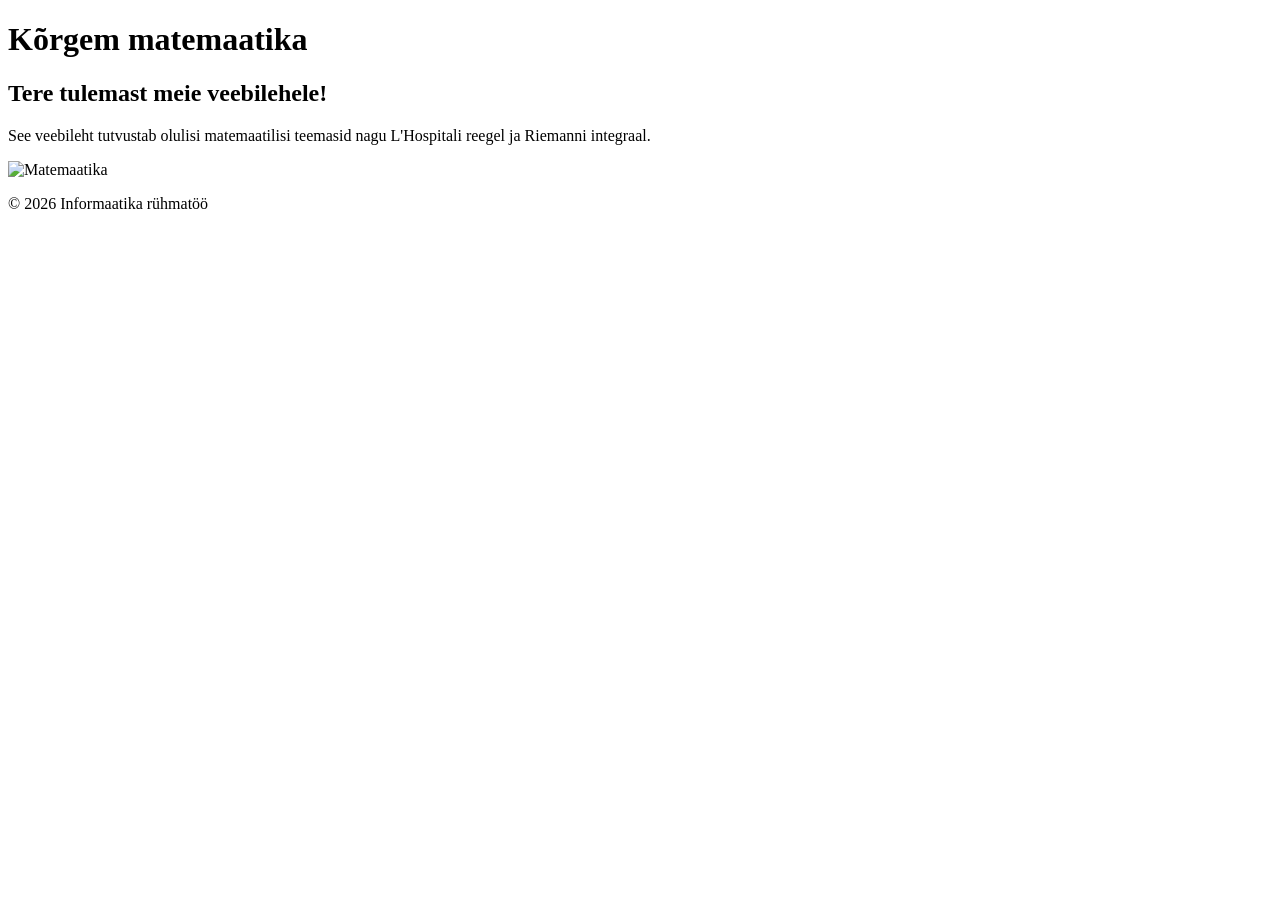
==== index.html @ d96ca2f6 "Add files via upload" ====
<!DOCTYPE html>
<html lang="et">
<head>
    <meta charset="UTF-8">
    <title>Kõrgem matemaatika</title>
    <link rel="stylesheet" href="style.css">
</head>
<body>

    <header>
        <h1>Kõrgem matemaatika</h1>
    </header>

    <main>
        <h2>Tere tulemast meie veebilehele!</h2>
        <p>See veebileht tutvustab olulisi matemaatilisi teemasid nagu L'Hospitali reegel ja Riemanni integraal.</p>
        
        <!-- Lisasime siia laheda pildi: -->
        <img src="https://images.unsplash.com/photo-1509228468518-180dd4864904?q=80&w=1000&auto=format&fit=crop" alt="Matemaatika" class="hero-image">
    </main>

    <footer>
        <p>&copy; 2026 Informaatika rühmatöö</p>
    </footer>

</body>
</html>
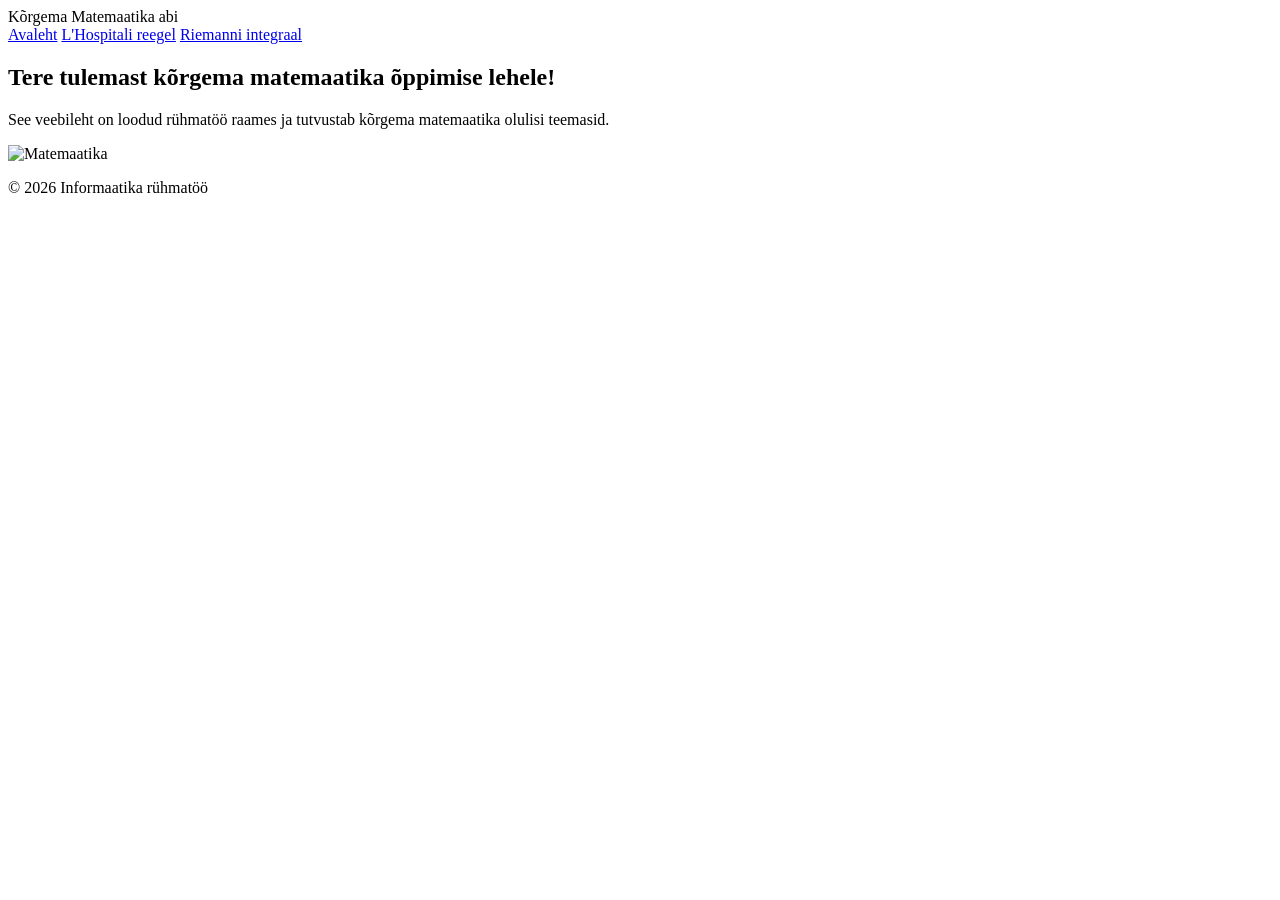
==== commit bf7e2929: "Add files via upload" ====
--- a/index.html
+++ b/index.html
@@ -2,21 +2,30 @@
 <html lang="et">
 <head>
     <meta charset="UTF-8">
+    <meta name="viewport" content="width=device-width, initial-scale=1.0">
     <title>Kõrgem matemaatika</title>
-    <link rel="stylesheet" href="style.css">
+    <link rel="stylesheet" href="css/style.css">
 </head>
 <body>
 
-    <header>
-        <h1>Kõrgem matemaatika</h1>
+    <header class="site-header">
+        <div class="logo">Kõrgema Matemaatika abi </div>
+        <nav class="nav-links">
+            <a href="index.html">Avaleht</a>
+            <a href="lhospital.html">L'Hospitali reegel</a>
+            <a href="integraal.html">Riemanni integraal</a>
+        </nav>
     </header>
 
     <main>
-        <h2>Tere tulemast meie veebilehele!</h2>
-        <p>See veebileht tutvustab olulisi matemaatilisi teemasid nagu L'Hospitali reegel ja Riemanni integraal.</p>
+        <div class="hero-banner">
+            <h2>Tere tulemast kõrgema matemaatika õppimise lehele!</h2>
+            <p>See veebileht on loodud rühmatöö raames ja tutvustab kõrgema matemaatika olulisi teemasid.</p>
+        </div>
         
-        <!-- Lisasime siia laheda pildi: -->
-        <img src="https://images.unsplash.com/photo-1509228468518-180dd4864904?q=80&w=1000&auto=format&fit=crop" alt="Matemaatika" class="hero-image">
+        <div class="content-box">
+            <img src="https://images.unsplash.com/photo-1509228468518-180dd4864904?q=80&w=1000&auto=format&fit=crop" alt="Matemaatika" class="hero-image">
+        </div>
     </main>
 
     <footer>
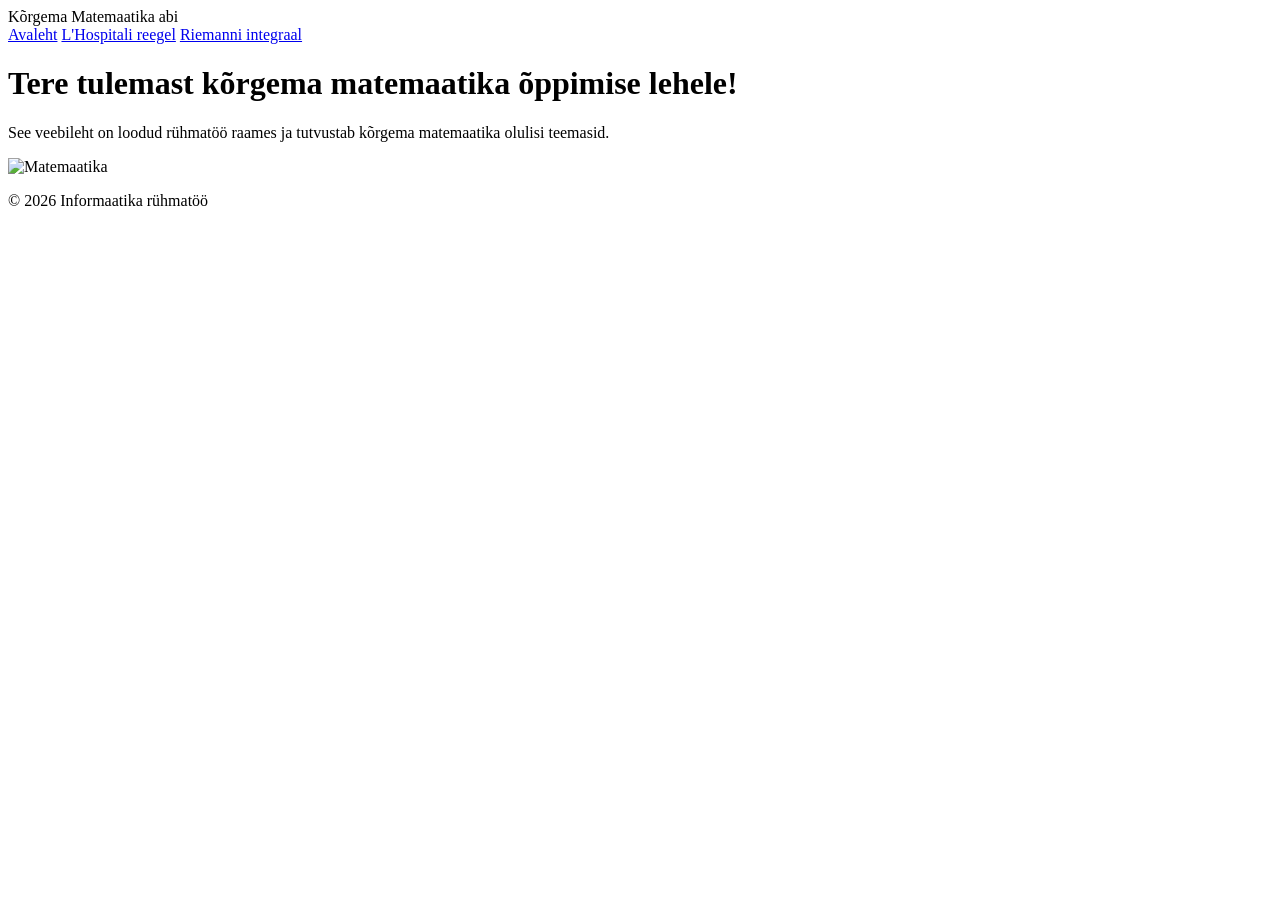
==== commit 6b01292b: "paranda validaatori hoiatused" ====
--- a/index.html
+++ b/index.html
@@ -19,7 +19,7 @@
 
     <main>
         <div class="hero-banner">
-            <h2>Tere tulemast kõrgema matemaatika õppimise lehele!</h2>
+            <h1>Tere tulemast kõrgema matemaatika õppimise lehele!</h1>
             <p>See veebileht on loodud rühmatöö raames ja tutvustab kõrgema matemaatika olulisi teemasid.</p>
         </div>
         
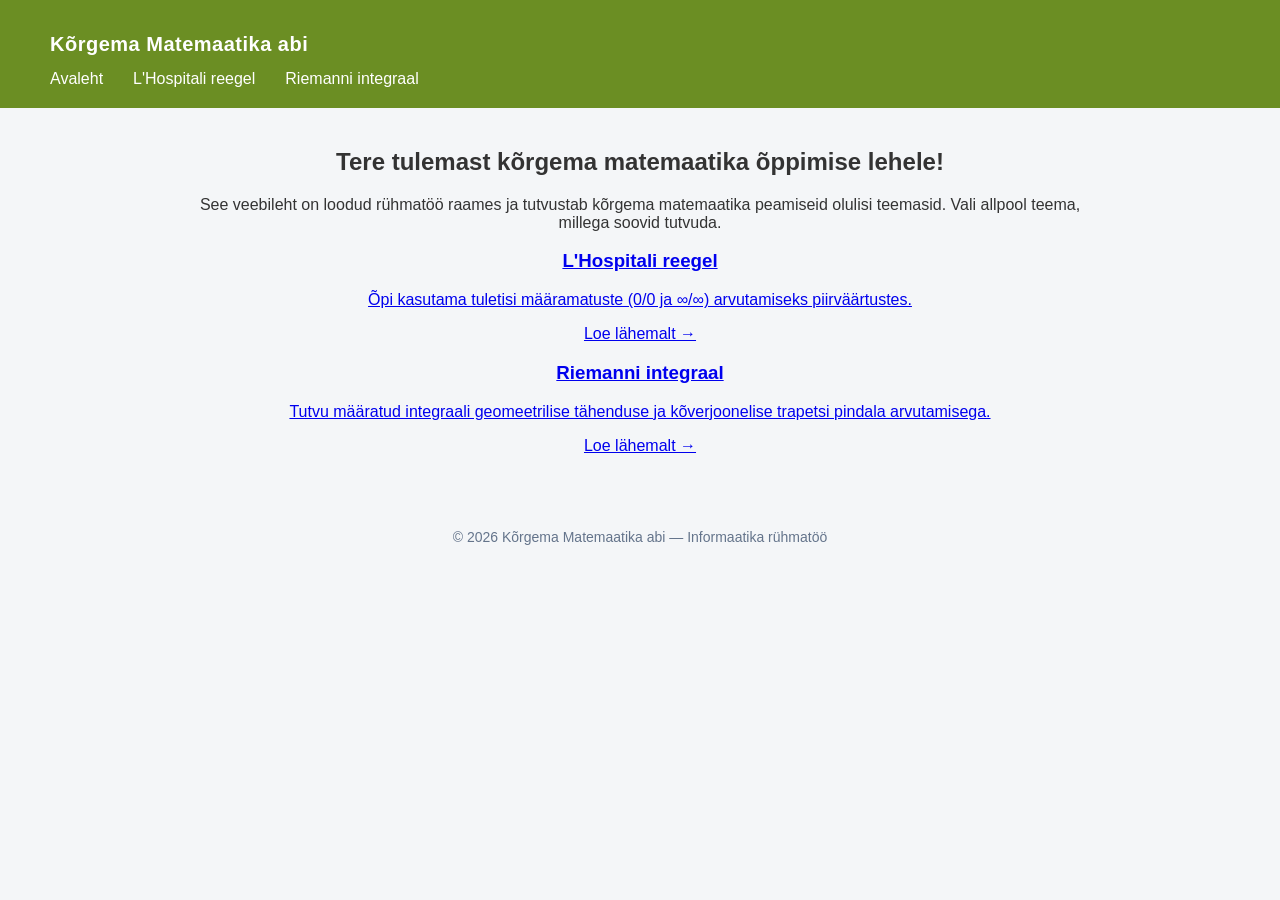
==== commit 8a7f424c: "Update index.html" ====
--- a/index.html
+++ b/index.html
@@ -3,34 +3,50 @@
 <head>
     <meta charset="UTF-8">
     <meta name="viewport" content="width=device-width, initial-scale=1.0">
-    <title>Kõrgem matemaatika</title>
-    <link rel="stylesheet" href="css/style.css">
+    <title>Kõrgema Matemaatika abi</title>
+    <link rel="stylesheet" href="css/main.css">
 </head>
 <body>
 
     <header class="site-header">
-        <div class="logo">Kõrgema Matemaatika abi </div>
-        <nav class="nav-links">
-            <a href="index.html">Avaleht</a>
-            <a href="lhospital.html">L'Hospitali reegel</a>
-            <a href="integraal.html">Riemanni integraal</a>
-        </nav>
+        <div class="header-container">
+            <h1 class="logo">Kõrgema Matemaatika abi</h1>
+            <nav class="nav-links">
+                <a href="index.html" class="active">Avaleht</a>
+                <a href="lhospital.html">L'Hospitali reegel</a>
+                <a href="riemann.html">Riemanni integraal</a>
+            </nav>
+        </div>
     </header>
 
     <main>
-        <div class="hero-banner">
-            <h1>Tere tulemast kõrgema matemaatika õppimise lehele!</h1>
-            <p>See veebileht on loodud rühmatöö raames ja tutvustab kõrgema matemaatika olulisi teemasid.</p>
-        </div>
-        
-        <div class="content-box">
-            <img src="https://images.unsplash.com/photo-1509228468518-180dd4864904?q=80&w=1000&auto=format&fit=crop" alt="Matemaatika" class="hero-image">
-        </div>
+        <section class="hero-section">
+            <h2>Tere tulemast kõrgema matemaatika õppimise lehele!</h2>
+            <p>See veebileht on loodud rühmatöö raames ja tutvustab kõrgema matemaatika peamiseid olulisi teemasid. Vali allpool teema, millega soovid tutvuda.</p>
+        </section>
+
+        <section class="topics-grid">
+            <a href="lhospital.html" class="topic-card">
+                <div class="card-content">
+                    <h3>L'Hospitali reegel</h3>
+                    <p>Õpi kasutama tuletisi määramatuste (0/0 ja &infin;/&infin;) arvutamiseks piirväärtustes.</p>
+                    <span class="card-btn">Loe lähemalt &rarr;</span>
+                </div>
+            </a>
+
+            <a href="riemann.html" class="topic-card">
+                <div class="card-content">
+                    <h3>Riemanni integraal</h3>
+                    <p>Tutvu määratud integraali geomeetrilise tähenduse ja kõverjoonelise trapetsi pindala arvutamisega.</p>
+                    <span class="card-btn">Loe lähemalt &rarr;</span>
+                </div>
+            </a>
+        </section>
     </main>
 
     <footer>
-        <p>&copy; 2026 Informaatika rühmatöö</p>
+        <p>&copy; 2026 Kõrgema Matemaatika abi — Informaatika rühmatöö</p>
     </footer>
 
 </body>
-</html>+</html>
--- a/css/main.css
+++ b/css/main.css
@@ -0,0 +1,81 @@
+/* Üldine stiil */
+body {
+    margin: 0;
+    font-family: -apple-system, BlinkMacSystemFont, "Segoe UI", Roboto, Helvetica, Arial, sans-serif;
+    background-color: #f4f6f8;
+    color: #333;
+}
+
+
+.site-header {
+    background-color: #6b8e23; 
+    color: white;
+    display: flex;
+    justify-content: space-between;
+    align-items: center;
+    padding: 20px 50px;
+}
+
+.logo {
+    font-size: 20px;
+    font-weight: bold;
+    letter-spacing: 0.5px;
+}
+
+
+.nav-links {
+    display: flex;
+    gap: 30px;
+}
+
+.nav-links a {
+    color: white;
+    text-decoration: none;
+    font-size: 16px;
+    font-weight: 500;
+    transition: opacity 0.2s;
+}
+
+.nav-links a:hover {
+    opacity: 0.8;
+    text-decoration: underline;
+}
+
+
+main {
+    max-width: 900px;
+    margin: 40px auto;
+    padding: 0 20px;
+    text-align: center;
+}
+
+.hero-banner {
+    margin-bottom: 30px;
+}
+
+.hero-banner h1 {
+    color: #1e293b;
+    font-size: 32px;
+}
+
+.content-box {
+    background: white;
+    padding: 20px;
+    border-radius: 12px;
+    box-shadow: 0 4px 12px rgba(0, 0, 0, 0.05);
+}
+
+.hero-image {
+    width: 100%;
+    max-height: 400px;
+    object-fit: cover;
+    border-radius: 8px;
+}
+
+
+footer {
+    text-align: center;
+    padding: 20px;
+    color: #64748b;
+    font-size: 14px;
+}
